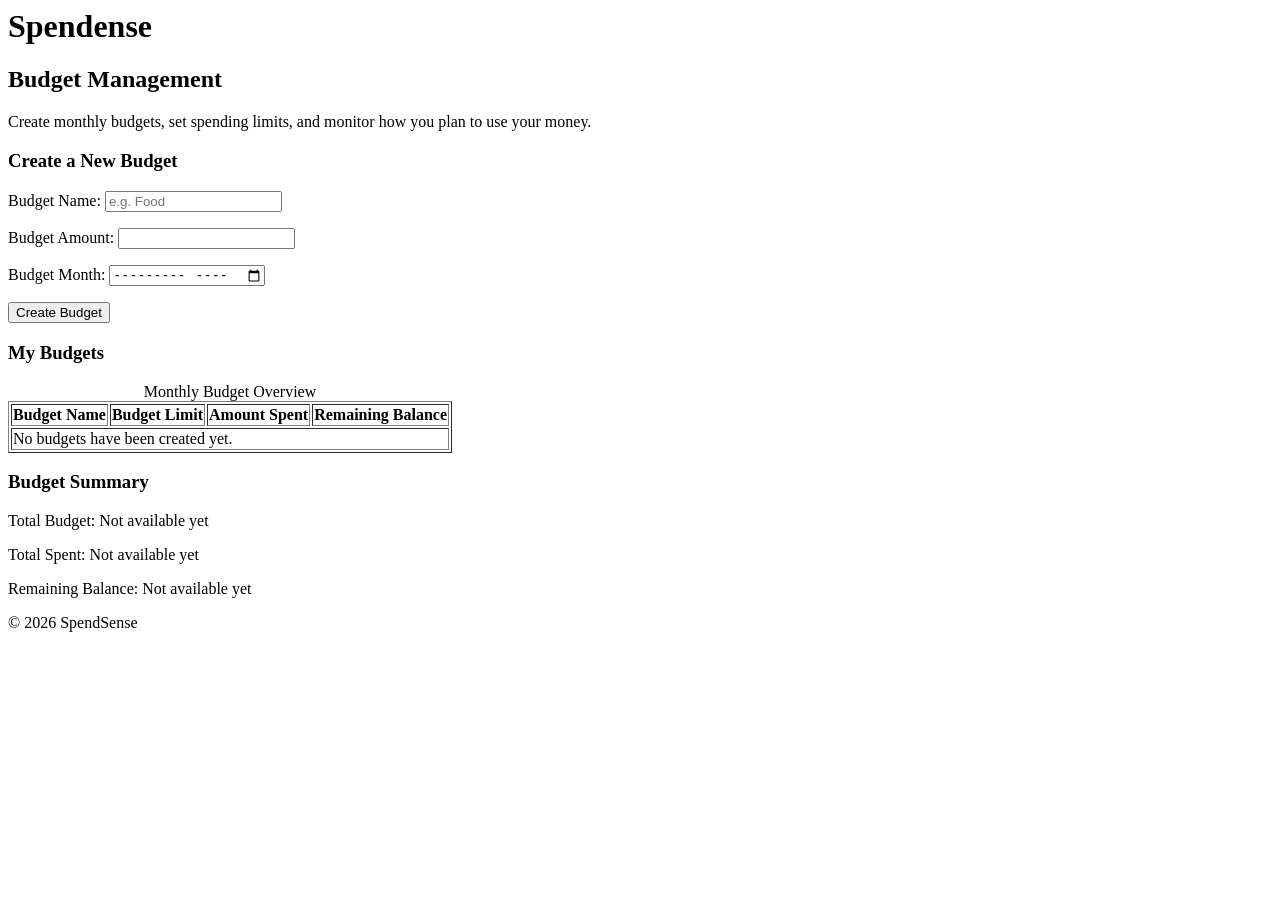
==== budget.html @ 566b2ea9 "Create dedicated budget managment page" ====
<!DOCTYPE >
<html lang="en">
    <head>
        <meta charset ='UTF-8'>
        <title>Budget</title>
    </head>

    <body>
        <header>
            <h1>Spendense</h1>
            <h2>Budget Management</h2>
        <p>
            Create monthly budgets, set spending limits, and monitor how you plan to use your money.
        </p>
        </header>

        <main>

            <section id ="budget">
                <h3>Create a New Budget </h3>

        <form action="#" method="get">
            <p>
                <label for="budget-name">Budget Name:</label>
                <input type ="text" id="budget-name" name="budget-name"
                placeholder="e.g. Food" required>
            </p>

            <p>
                <label for="budget-amount">Budget Amount:</label>
                <input type="number" id="budget-amount" name="budget-amount"
                min="0.01" step="0.01" required>
            </p>

            <p>
                <label for="budget-month">Budget Month:</label>
                <input type="month" id="budget-month" name="budget-month" required>
            </p>

            <button type="submit">Create Budget</button>
        </form>
        </section>


        <section id="my-budgets">
        <h3>My Budgets</h3>

        <table border="1">
            <caption>Monthly Budget Overview</caption>

            <thead>
                <tr>
                    <th scope="col">Budget Name</th>
                    <th scope="col">Budget Limit</th>
                    <th scope="col">Amount Spent</th>
                    <th scope="col">Remaining Balance</th>
                </tr>
            </thead>

            <tbody>
                <tr>
                    <td colspan="4">
                        No budgets have been created yet.
                    </td>
                </tr>
            </tbody>
        </table>
        </section>

        <section id="budget-summary">
            <h3>Budget Summary</h3>
            <p>Total Budget: Not available yet</p>
            <p>Total Spent: Not available yet</p>
            <p>Remaining Balance: Not available yet</p>

        </section>
    
    </main>
    <footer>
        <p>&copy; 2026 SpendSense </p>
    </footer>

</body>
</html>
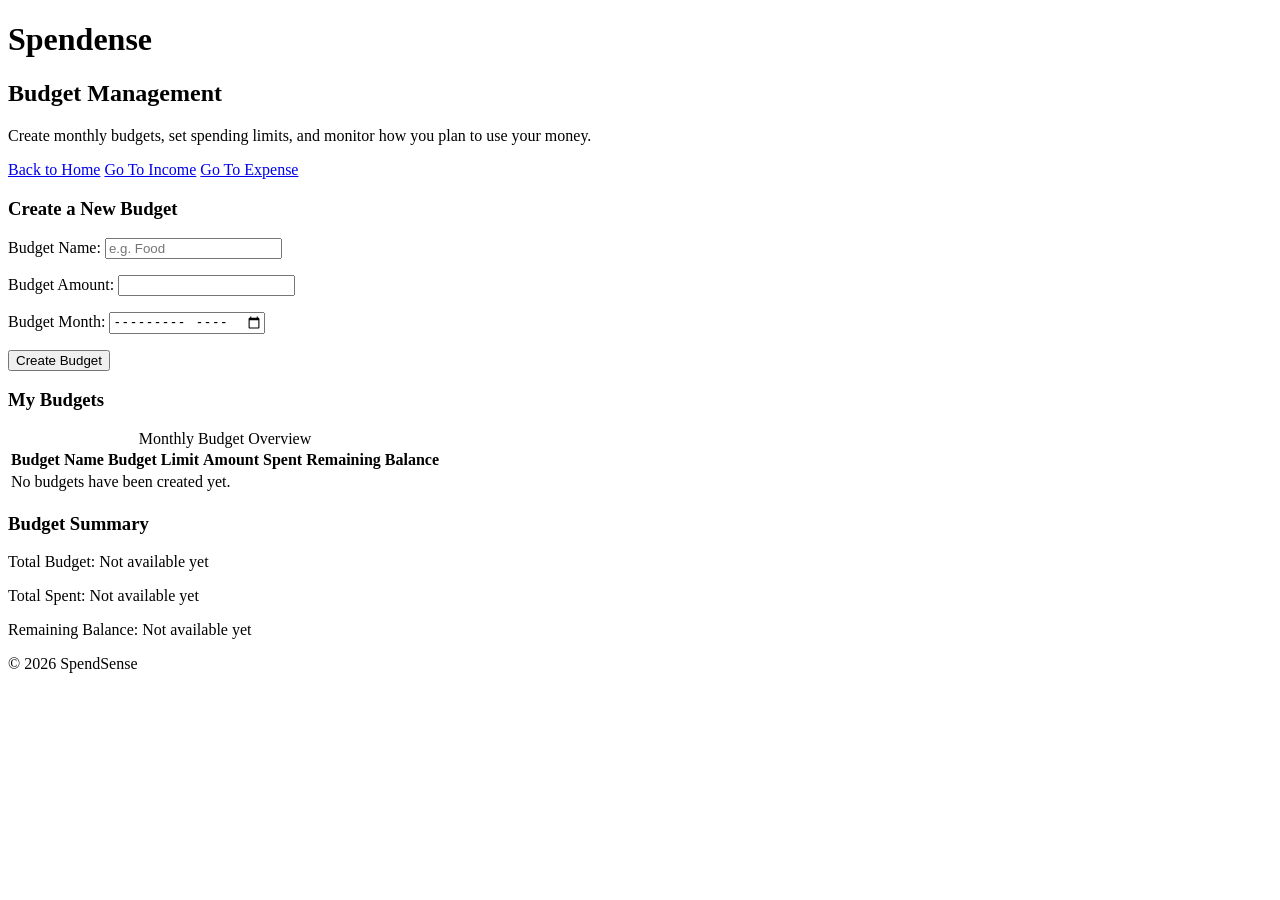
==== commit d5970eed: "Finalize budget managment page and navigation" ====
--- a/budget.html
+++ b/budget.html
@@ -1,8 +1,8 @@
-<!DOCTYPE >
+<!DOCTYPE html>
 <html lang="en">
     <head>
-        <meta charset ='UTF-8'>
-        <title>Budget</title>
+        <meta charset ="UTF-8">
+        <title>SpendSense |Budget Management|</title>
     </head>
 
     <body>
@@ -12,6 +12,12 @@
         <p>
             Create monthly budgets, set spending limits, and monitor how you plan to use your money.
         </p>
+
+        <nav>
+            <a href="index.html">Back to Home</a>
+            <a href="income.html">Go To Income</a>
+            <a href="Expense.html">Go To Expense</a>
+        </nav>
         </header>
 
         <main>
@@ -22,19 +28,29 @@
         <form action="#" method="get">
             <p>
                 <label for="budget-name">Budget Name:</label>
-                <input type ="text" id="budget-name" name="budget-name"
-                placeholder="e.g. Food" required>
+                <input type ="text"
+                id="budget-name"
+                name="budget-name"
+                placeholder="e.g. Food"
+                required>
             </p>
 
             <p>
                 <label for="budget-amount">Budget Amount:</label>
-                <input type="number" id="budget-amount" name="budget-amount"
-                min="0.01" step="0.01" required>
+                <input type="number"
+                id="budget-amount"
+                name="budget-amount"
+                min="0.01"
+                step="0.01"
+                required>
             </p>
 
             <p>
                 <label for="budget-month">Budget Month:</label>
-                <input type="month" id="budget-month" name="budget-month" required>
+                <input type="month"
+                id="budget-month"
+                name="budget-month"
+                required>
             </p>
 
             <button type="submit">Create Budget</button>
@@ -45,7 +61,7 @@
         <section id="my-budgets">
         <h3>My Budgets</h3>
 
-        <table border="1">
+        <table *border*="1">
             <caption>Monthly Budget Overview</caption>
 
             <thead>
